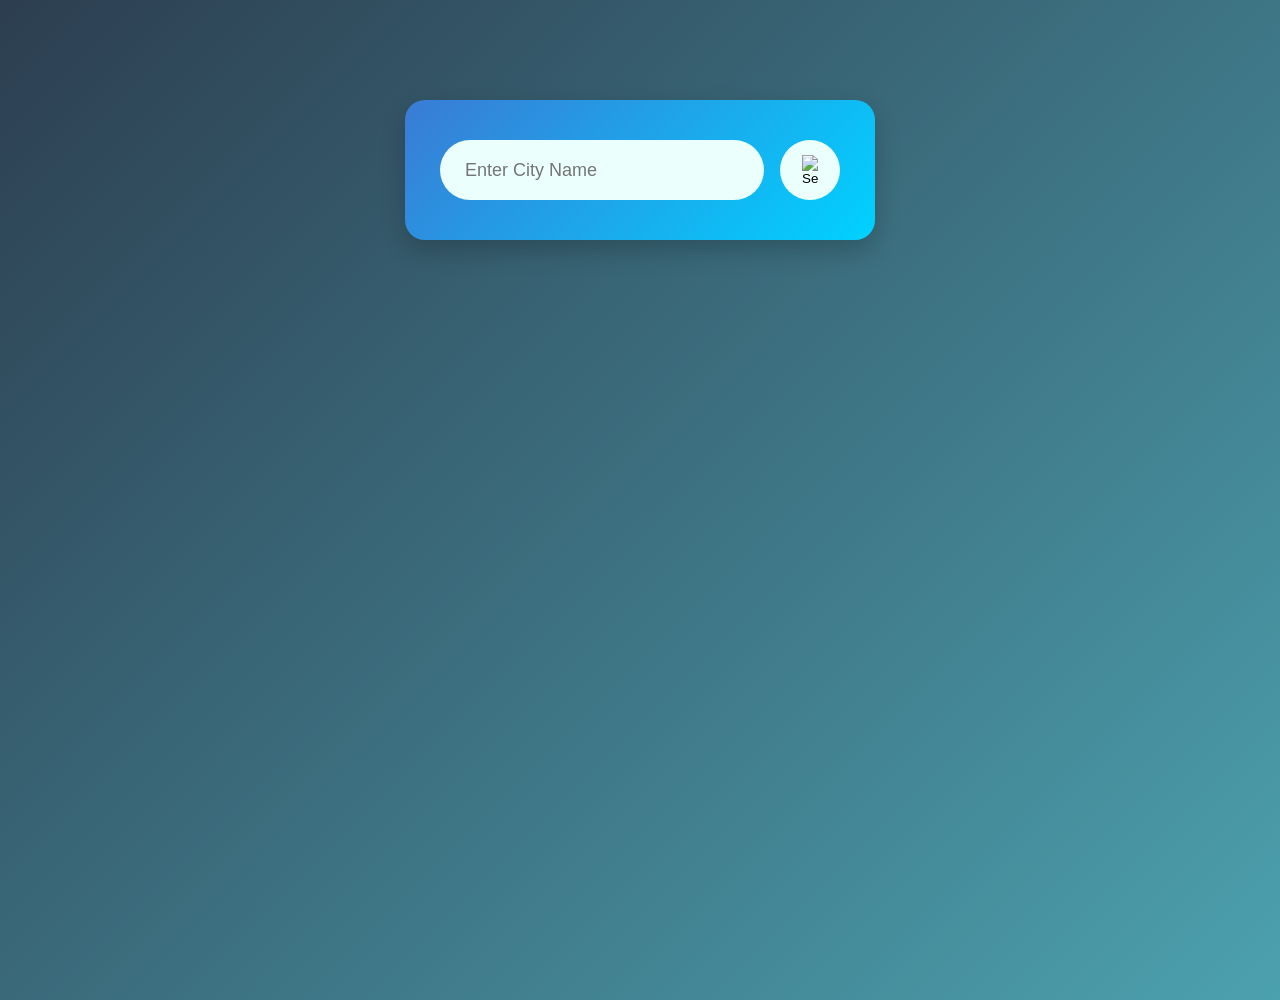
==== index.html @ 8f9035e4 "Add files via upload" ====
<!DOCTYPE html>
<html lang="en">
<head>
  <meta charset="UTF-8" />
  <meta name="viewport" content="width=device-width, initial-scale=1.0"/>
  <title>WeatherApp</title>
  <link rel="stylesheet" href="style.css" />
</head>
<body>
  <div class="card">
    <div class="search">
      <input type="text" placeholder="Enter City Name" spellcheck="false" />
      <button><img src="images/search.png" alt="Search" /></button>
    </div>

    <div class="error">
      <p>Invalid City name</p>
    </div>

    <div class="weather">
      <img src="images/rain.png" class="weather-icon" />
      <h1 class="temp">22°C</h1>
      <h2 class="city">New York</h2>

      <div class="details">
        <div class="col">
          <img src="images/humidity.png" />
          <div>
            <p class="humidity">50%</p>
            <p>Humidity</p>
          </div>
        </div>

        <div class="col">
          <img src="images/wind.png" />
          <div>
            <p class="wind">15 km/hr</p>
            <p>Wind Speed</p>
          </div>
        </div>
      </div>
    </div>
  </div>

  <script src ="script.js"></script>

</body>
</html>
---- style.css ----
* {
  margin: 0;
  padding: 0;
  font-family: 'Poppins', sans-serif;
  box-sizing: border-box;
}

body {
  background: #1c1c1c; 
  background: linear-gradient(135deg, #2c3e50, #4ca1af); /* New cool background */
  min-height: 100vh;
}

.card {
  width: 90%;
  max-width: 470px;
  background: linear-gradient(135deg, #3a7bd5, #00d2ff);
  color: #fff;
  margin: 100px auto 0;
  border-radius: 20px;
  padding: 40px 35px;
  text-align: center;
  box-shadow: 0 10px 25px rgba(0, 0, 0, 0.2);
}

.search {
  width: 100%;
  display: flex;
  align-items: center;
  justify-content: space-between;
}

.search input {
  border: 0;
  outline: 0;
  background: #ebfffc;
  color: #555;
  padding: 10px 25px;
  height: 60px;
  border-radius: 30px;
  flex: 1;
  margin-right: 16px;
  font-size: 18px;
}

.search button {
  border: 0;
  outline: 0;
  background: #ebfffc;
  border-radius: 50%;
  width: 60px;
  height: 60px;
  cursor: pointer;
  display: flex;
  align-items: center;
  justify-content: center;
}

.search button img {
  width: 16px;
}

.weather-icon {
  width: 170px;
  margin-top: 30px;
}

.weather h1 {
  font-size: 80px;
  font-weight: 500;
}

.weather h2 {
  font-size: 45px;
  font-weight: 800;
  margin-top: -10px;
}

.details {
  display: flex;
  justify-content: space-around;
  padding: 0 20px;
  margin-top: 50px;
  gap: 20px;
}

.col {
  display: flex;
  align-items: center;
  text-align: left;
}

.col img {
  width: 40px;
  margin-right: 10px;
}

.humidity,
.wind {
  font-size: 20px;
}
.weather{
    display: none;
    opacity: 0;
    transition: opacity 0.3s ease-in-out;
}
.weather.show {
  display: block;
  opacity: 1;
}
.error {
  text-align: left;
  margin-left: 10px;
  font-size: 14px;
  margin-top: 10px;
  display: none; 

}
.error {
  color: #ff4d4d;
}
.search button:hover {
  background: #d1f3f0;
}
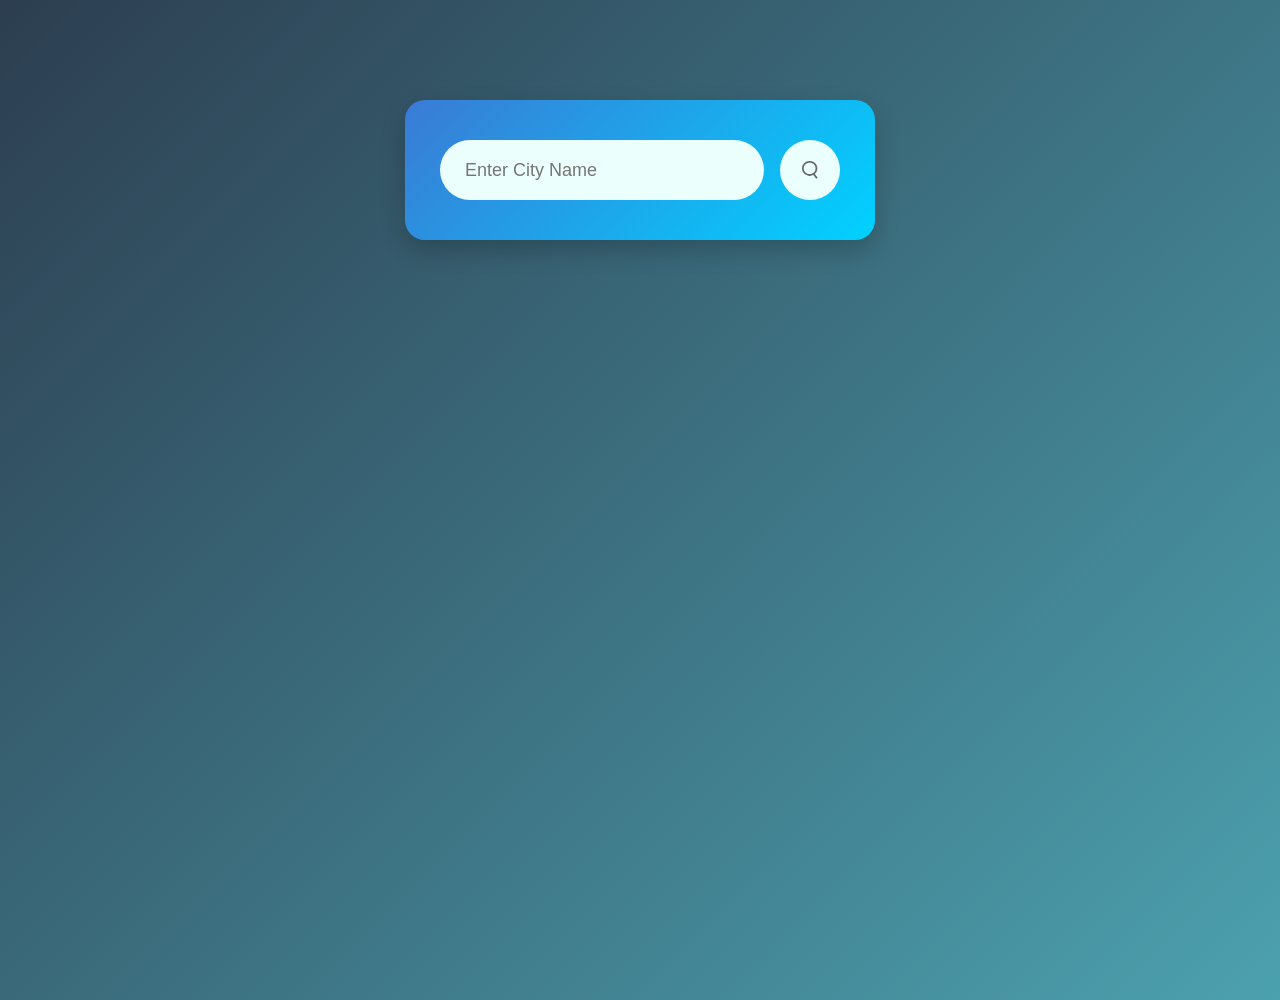
==== commit fa191969: "Update index.html" ====
--- a/index.html
+++ b/index.html
@@ -10,7 +10,7 @@
   <div class="card">
     <div class="search">
       <input type="text" placeholder="Enter City Name" spellcheck="false" />
-      <button><img src="images/search.png" alt="Search" /></button>
+      <button><img src="search.png" alt="Search" /></button>
     </div>
 
     <div class="error">
@@ -18,13 +18,13 @@
     </div>
 
     <div class="weather">
-      <img src="images/rain.png" class="weather-icon" />
+      <img src="rain.png" class="weather-icon" />
       <h1 class="temp">22°C</h1>
       <h2 class="city">New York</h2>
 
       <div class="details">
         <div class="col">
-          <img src="images/humidity.png" />
+          <img src="humidity.png" />
           <div>
             <p class="humidity">50%</p>
             <p>Humidity</p>
@@ -32,7 +32,7 @@
         </div>
 
         <div class="col">
-          <img src="images/wind.png" />
+          <img src="wind.png" />
           <div>
             <p class="wind">15 km/hr</p>
             <p>Wind Speed</p>
